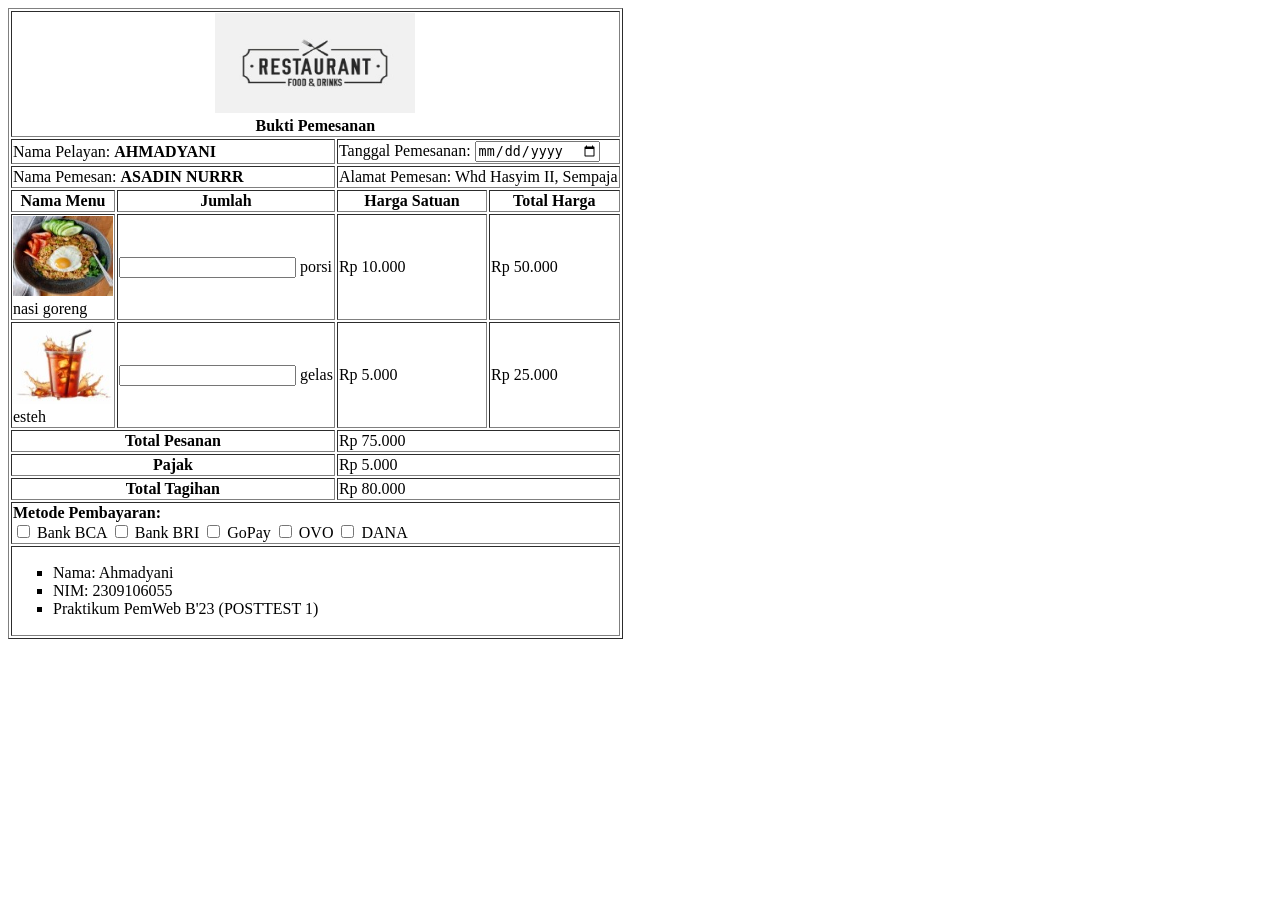
==== index.html @ 4ca60a47 "Add files via upload" ====
<!DOCTYPE html>
<html lang="en">
<head>
    <meta charset="UTF-8">
    <meta name="viewport" content="width=device-width, initial-scale=1.0">
    <title>2309106055_AHMADYANI_Posttest1</title>
</head>
<body>
    <table border="1">
        <tr>
            <th colspan="4"><img src="logo-resto.jpeg" alt="" width="200" height="100"> <br> Bukti Pemesanan </th> </th>
        </tr>
            
        <tr>
            <td colspan="2">Nama Pelayan:  <b>AHMADYANI</td>
            <td colspan="2">Tanggal Pemesanan: <input type="date"></td>
        </tr>
        <tr>
            <td colspan="2">Nama Pemesan:  <b>ASADIN NURRR</td>
            <td colspan="2">Alamat Pemesan: Whd Hasyim II, Sempaja</td>
        </tr>
        <tr>
            <th colspan="1">Nama Menu</th>
            <th colspan="1">Jumlah</th>
            <th colspan="1">Harga Satuan</th>
            <th colspan="1">Total Harga</th>
        </tr>
        <tr>
            <td><img src="nasi-goreng.jpeg" alt="" width="100" height="80"> <br> nasi goreng </td>
            <td><input type="text"> porsi </td>
            <td> Rp 10.000 </td>
            <td> Rp 50.000 </td>
        </tr>
        <tr>
            <td><img src="es-teh-manis.jpeg" alt="" width="100" height="80"> <br> esteh </td>
            <td><input type="text"> gelas </td>
            <td> Rp 5.000 <br></td>
            <td> Rp 25.000 </td>
        </tr>
        <tr>
            <th colspan="2">Total Pesanan</th>
            <td colspan="2">Rp 75.000</td>
        </tr>
        <tr>
            <th colspan="2">Pajak</th>
            <td colspan="2">Rp 5.000</td>
        </tr>
        <tr>
            <th colspan="2">Total Tagihan</th>
            <td colspan="2">Rp 80.000</td>
        </tr>
        <tr>
            <td colspan="4"> <b>Metode Pembayaran: </b> <br>
                <input type="checkbox" name="ATM"> Bank BCA
                <input type="checkbox" name="ATM"> Bank BRI
                <input type="checkbox" name="ATM"> GoPay
                <input type="checkbox" name="ATM"> OVO 
                <input type="checkbox" name="ATM"> DANA <br>
            </td>
        </tr>
        <tr>
            <td colspan="4">    <ul style="list-style-type: square;">
                <li>Nama: Ahmadyani</li>
                <li>NIM: 2309106055</li>
                <li>Praktikum PemWeb B'23 (POSTTEST 1)</li>
            </ul></td>
        </tr>
    </table>
</body>
</html>
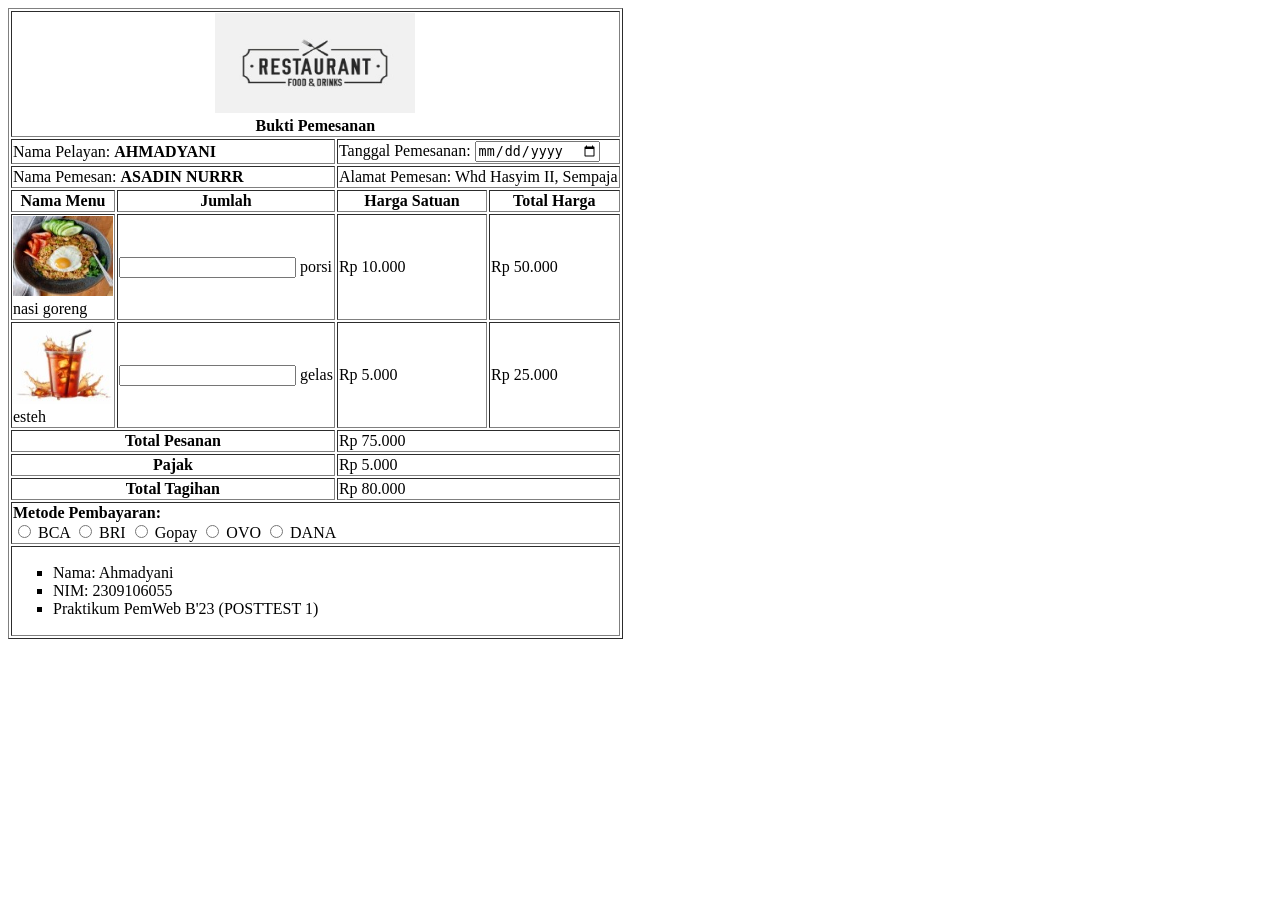
==== commit 407017cf: "ubah" ====
--- a/index.html
+++ b/index.html
@@ -51,11 +51,11 @@
         </tr>
         <tr>
             <td colspan="4"> <b>Metode Pembayaran: </b> <br>
-                <input type="checkbox" name="ATM"> Bank BCA
-                <input type="checkbox" name="ATM"> Bank BRI
-                <input type="checkbox" name="ATM"> GoPay
-                <input type="checkbox" name="ATM"> OVO 
-                <input type="checkbox" name="ATM"> DANA <br>
+                <input type="radio" name="Metode Pembayaran"> BCA
+                <input type="radio" name="Metode Pembayaran"> BRI 
+                <input type="radio" name="Metode Pembayaran"> Gopay 
+                <input type="radio" name="Metode Pembayaran"> OVO 
+                <input type="radio" name="Metode Pembayaran"> DANA
             </td>
         </tr>
         <tr>
